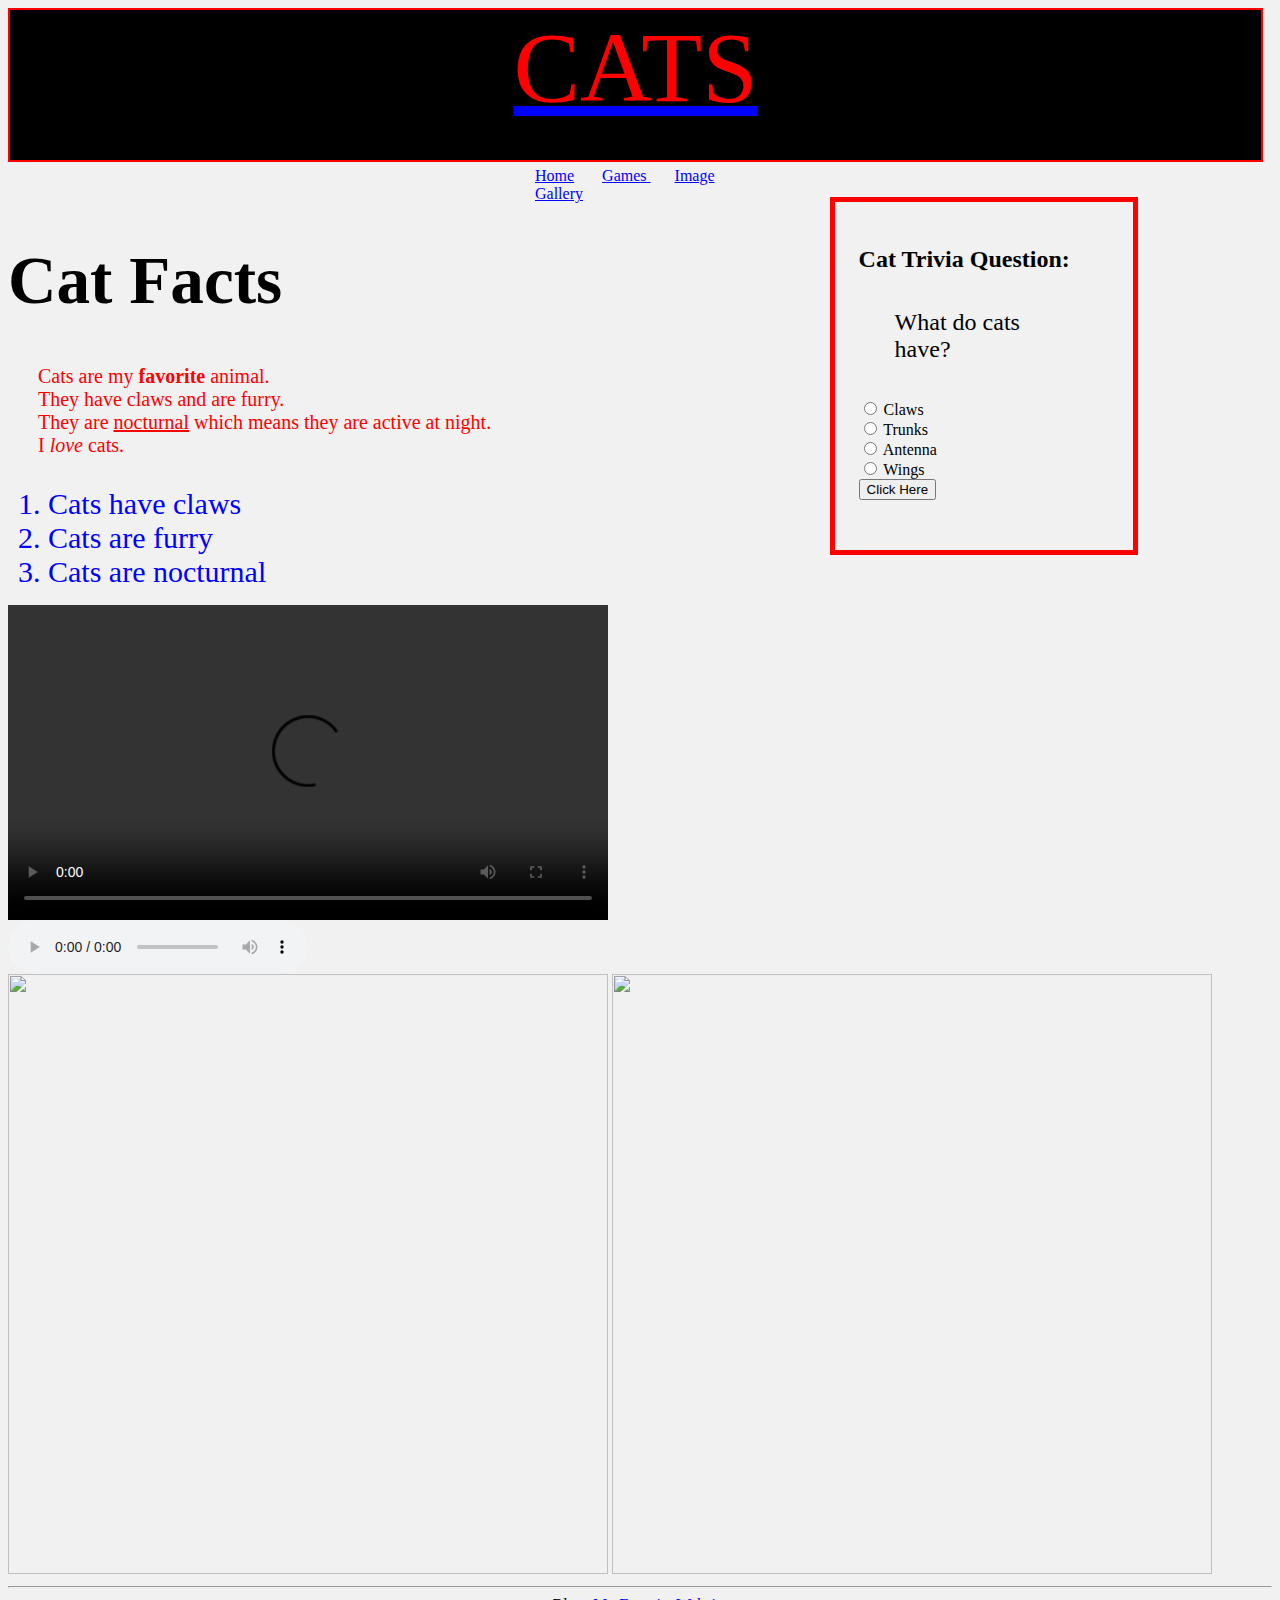
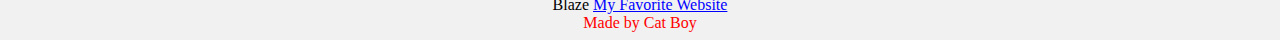
==== Cats/index.html @ d0414f27 "Cat Portfolio" ====
<html> 
	<head>
		<link type="text/css" rel="stylesheet" href="main.css" />
		<title>cats</title> 
		<style> 	
		</style>
		<script>
			function banner(){ 
				var text = confirm("Do you want to go to Cat wikipedia?"); 
					return text; 
					}
			function answer(){ 
				var radio = document.getElementsByName("trivia");
				var selection = false;
				var message = ""; 
				for( var i = 0; i < radio.length; i++) {
					if(radio[i].value == "Claws" && radio[i].checked == true) {
						selection = true; 
					} //end if statement 
				} //end for loop
				if(selection == true) {
					message = message + "<b><p style='color:green'>Way to go!</p></b>"; 
					} else { 
					message = message + "<b><p style='color:red'>Try again my friend.</p></b>"; 
					}
					document.getElementById("response").innerHTML = message;

			} //end function answer

				
		</script>
	</head> 
	<body id="background"> 
		<a href="https://en.wikipedia.org/wiki/Cat" onclick="return banner()">
			<header style=color:red;> <center> CATS </center> </header>
		</a>
		<nav> 
			<ul id="navmenu">
			<li class="navitem"> <a href="index.html"> Home</a></li>
			<li class="navitem"> <a href="games.html"> Games </a> </li>
			<li class="navitem"> <a href="imagegallery.html"> Image Gallery </a> </li>
			</ul>
		</nav>
		
		<div id="rightside">

			<div class="wrap-list"> 
		<h2>Cat Trivia Question:</h2>
		<p class="p1">What do cats have?</p>
		<form> 
			<div id="response"></div>
			<input type="radio" name="trivia" value="Claws"> Claws<br> 
			<input type="radio" name="trivia" value="Trunks"> Trunks <br>
			<input type="radio" name="trivia" value="Antenna"> Antenna<br>
			<input type="radio" name="trivia" value="Wings"> Wings <br> 
			<input type="button" id="submit" value="Click Here" onclick="answer()">
		</form>
	</div> 

		</div>

<div id="leftside">

	<span class="wrap-text"><h1>Cat Facts</h1></span>
		
		<p> Cats are my <b>favorite</b> animal.</br> They have claws and are furry.</br> They are <u>nocturnal</u> which means they are active at night.</br> I <i>love</i> cats.
		</p>

		<ol>
			<li class="list"> Cats have claws </li>
			<li class="list"> Cats are furry </li>
			<li class="list"> Cats are nocturnal </li>
		</ol> 

</div>

<div class="clearfloat"> </div>

	



<!--    this is an example of a creepy bunny video 
<video width="400" height="220" controls autoplay>
<source src="http://www.w3schools.com/HTML/mov_bbb.mp4" type="video/mp4">
<source src="http://www.w3schools.com/HTML/mov_bbb.ogg" type="video/ogg">
Your browser does not support HTML5 video.
</video> 

<iframe width="560" height="315" src="https://www.youtube.com/embed/y5bMetpboq8?rel=0" frameborder="0" allowfullscreen></iframe> -->

<video width="600" height="315" controls autoplay>
<source src="kittyplay.mp4" type="video/mp4">
</video>
<br/>

<!-- this is example of horse sound <audio width="400" height="220" controls autoplay>
<source src="http://www.w3schools.com/tags/horse.mp3" type="audio/mpeg">
Your browser does not support HTML 5 audio.
</audio> -->

<audio width="400" height="220" controls autoplay>
<source src="meowing.m4a" type="audio/mp3">
Your browser does not support HTML 5 audio.
</audio> 

<br/>



		<img src="kitty1.jpg" width="600" height="600"/>
		<img src="kitty2.jpg" width="600" height="600"/>
		<hr> 
		<center>Blaze <a href="https://en.wikipedia.org/wiki/Cat"target="_blank">My Favorite Website</a></center>
	</body> 
	<footer>Made by Cat Boy </footer>
</html>
---- Cats/main.css ----
header {
height: 150px; 
width: 99%; 
border: 2px solid red; 
background-color: #000000;
font-size:100px;
margin-bottom:5px;
}

footer {
	color: red;
	text-align: center;
}
p{ 
	color:red;
	font-size:20px;
	margin: 1.5em
}
a:link{ 
color:blue;
} 

a:visited{ 
color:red;
} 

a:hover{ 
color:black;
} 

a:active{ 
color:green;
}


.list {
	color:blue;
	font-size:30px;
}

.p1 {
	color:black;
	font-size:1.5em;
}

#background {
background-color:#f1f1f1;
}

#button {
width:75px;
height:25px;
color:white;
background-color:black;
border-radius:15px;
}

.wrap-list {
height:300px;
width:250px;
border:5px solid red;
padding: 1.5em;
}

.wrap-text {
color: #000000;
font-size: 2.1em;
text-decoration: 
}
#one{
height: 150px;
width: 150px;
background-color: red;
display: inline-block;
position: fixed;
z-index: 1;
left: 25%;
}

#two{
height: 150px;
width: 150px;
background-color: blue;
display: inline-block;
position: absolute;
z-index: 2;
}

#three{
height: 150px;
width: 150px;
background-color: green;
display: inline-block;
position: relative;
top: 50%;
left: 50%;
}

#body{
	height: 2048px;

}
.navitem {
list-style-type: none;
display: inline;
padding-right:1.5em;

}
#navmenu {
width:250px;
height:30px;
margin: auto; 
}

#rightside {
float:right;
width:35%;
}

#leftside {
width:65%;
}

.clearfloat {
clear:right;
}
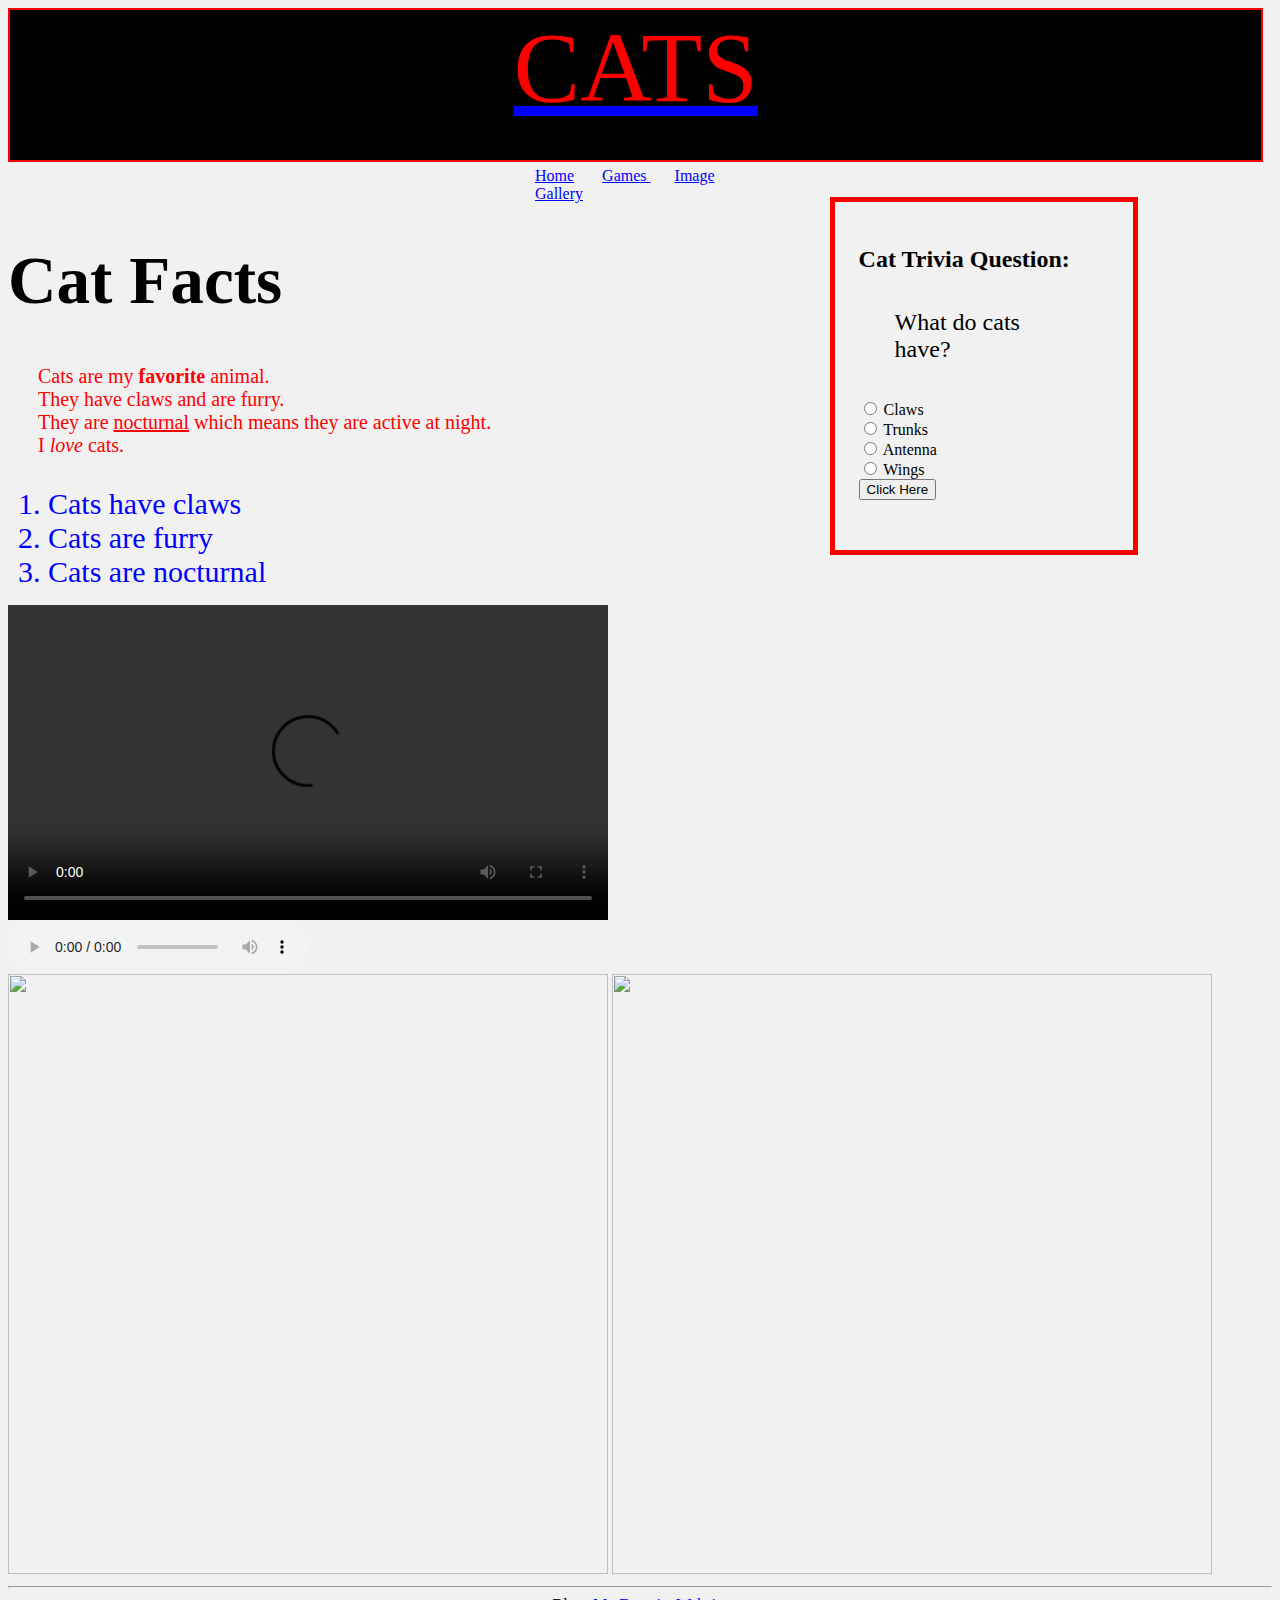
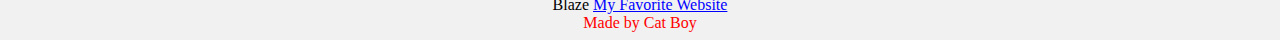
==== commit 71e3bf6e: "Update index.html" ====
--- a/Cats/index.html
+++ b/Cats/index.html
@@ -90,7 +90,7 @@
 <iframe width="560" height="315" src="https://www.youtube.com/embed/y5bMetpboq8?rel=0" frameborder="0" allowfullscreen></iframe> -->
 
 <video width="600" height="315" controls autoplay>
-<source src="kittyplay.mp4" type="video/mp4">
+<source src="cats/kittyplay.mp4" type="video/mp4">
 </video>
 <br/>
 
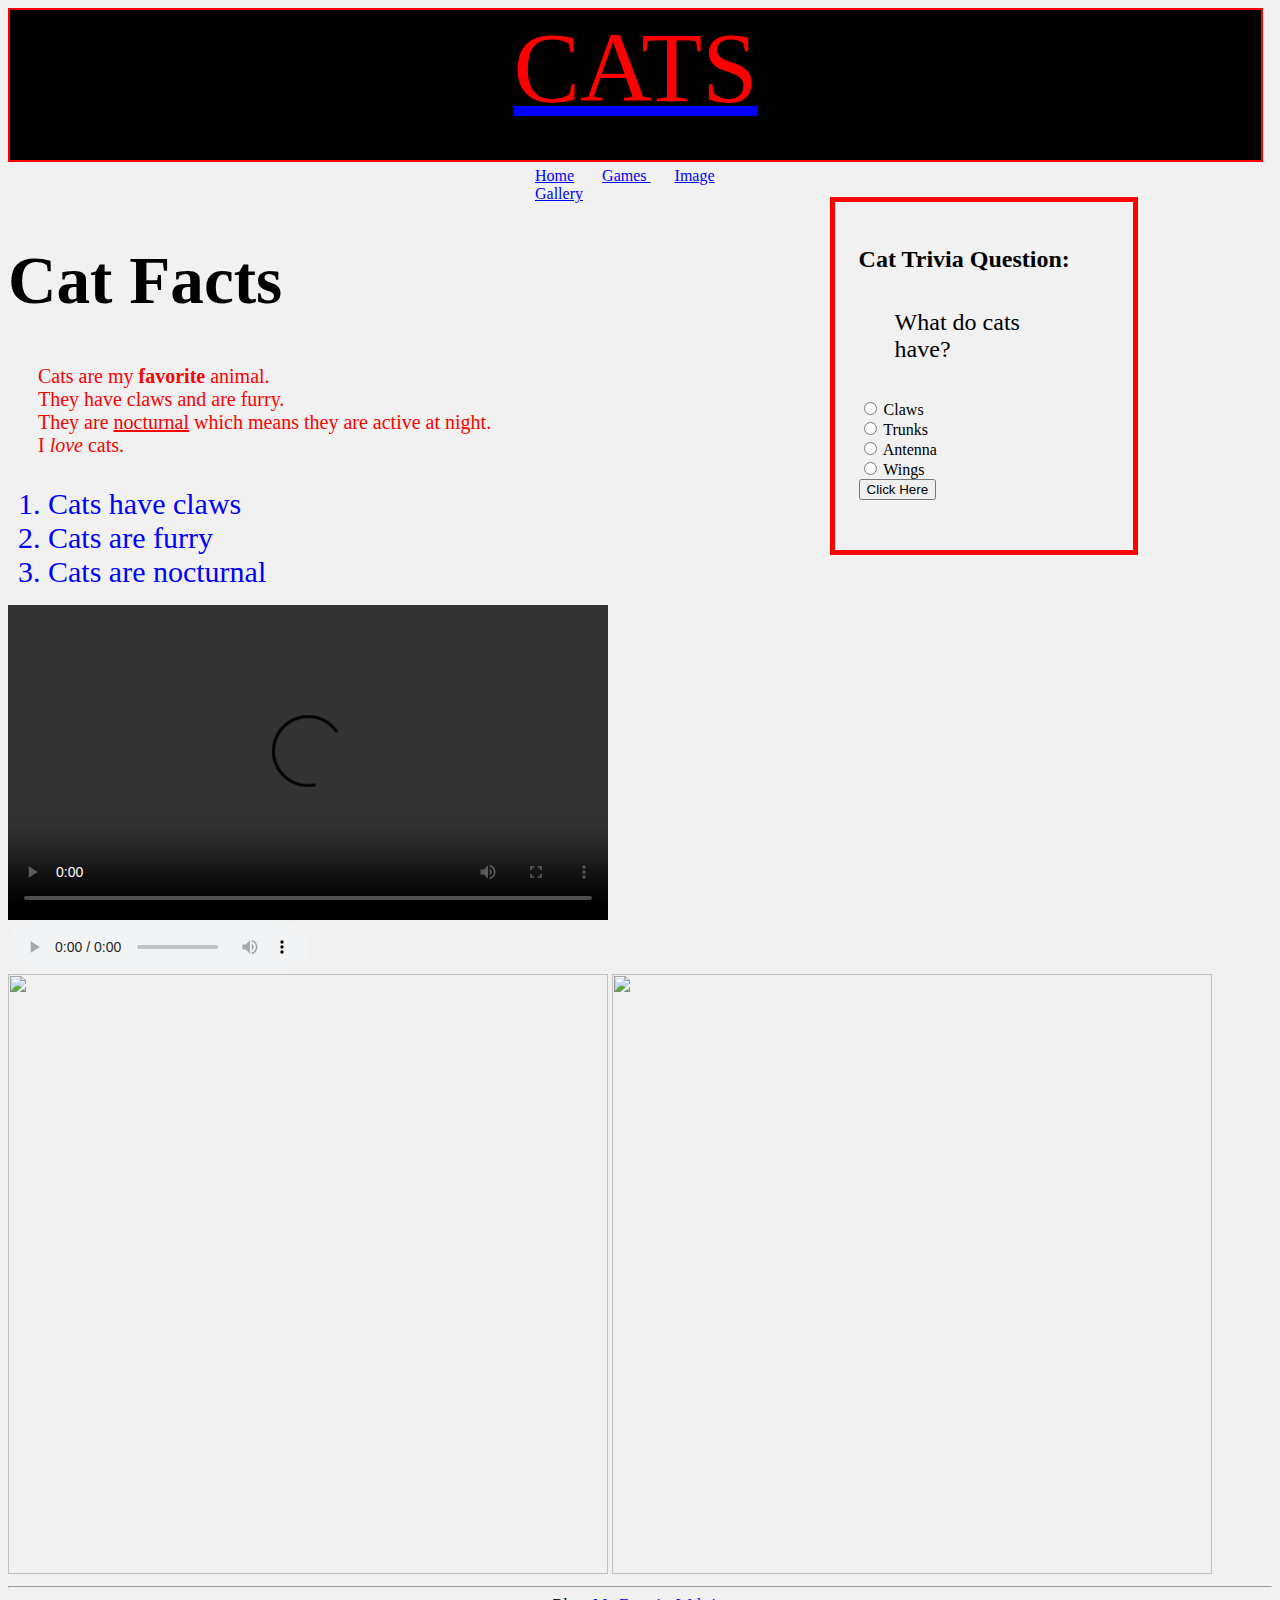
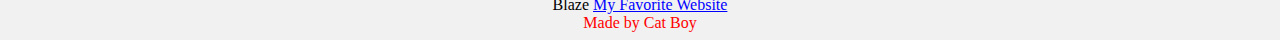
==== commit 406f14cc: "added folder names" ====
--- a/Cats/index.html
+++ b/Cats/index.html
@@ -100,7 +100,7 @@
 </audio> -->
 
 <audio width="400" height="220" controls autoplay>
-<source src="meowing.m4a" type="audio/mp3">
+<source src="cats/meowing.m4a" type="audio/mp3">
 Your browser does not support HTML 5 audio.
 </audio> 
 
@@ -108,8 +108,8 @@
 
 
 
-		<img src="kitty1.jpg" width="600" height="600"/>
-		<img src="kitty2.jpg" width="600" height="600"/>
+		<img src="cats/kitty1.jpg" width="600" height="600"/>
+		<img src="cats/kitty2.jpg" width="600" height="600"/>
 		<hr> 
 		<center>Blaze <a href="https://en.wikipedia.org/wiki/Cat"target="_blank">My Favorite Website</a></center>
 	</body> 
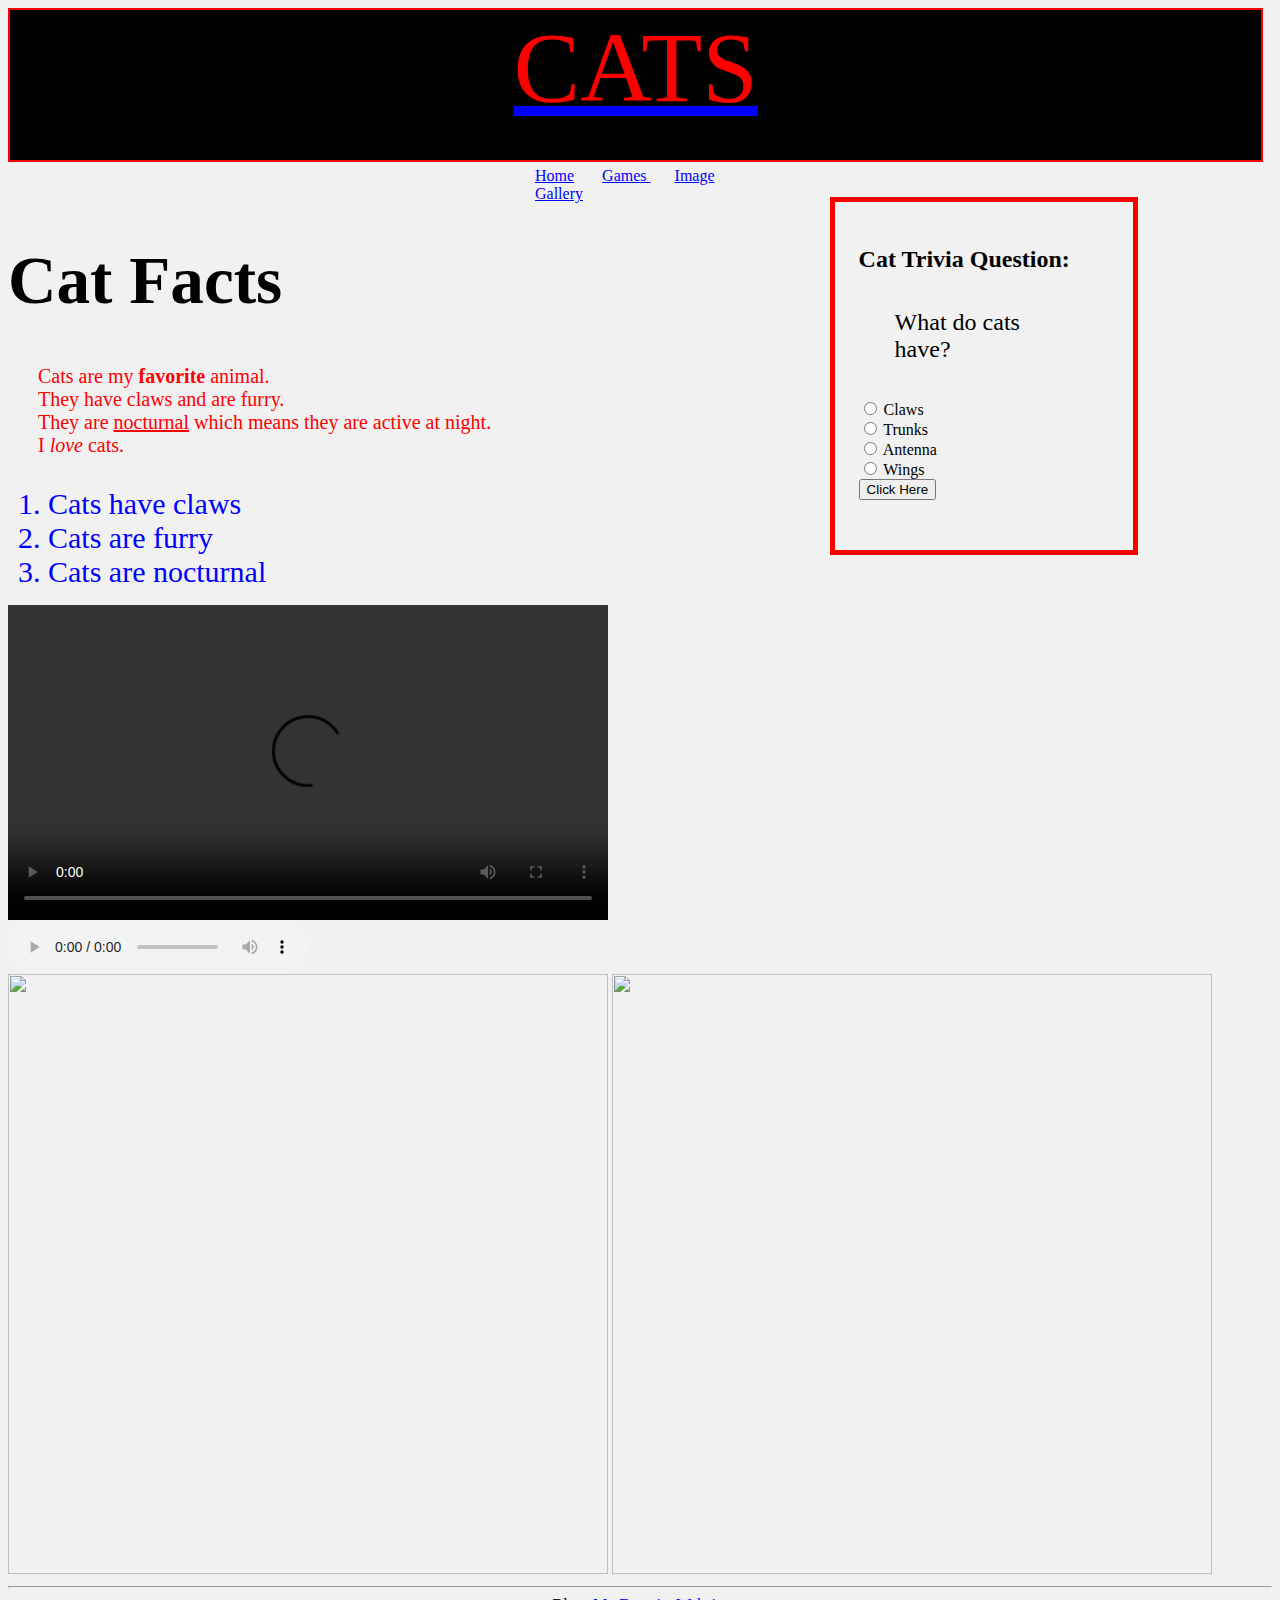
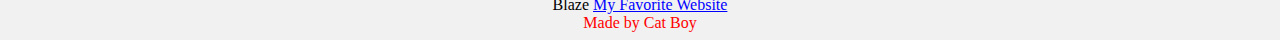
==== commit 4f3a552e: "Capitalizing Folder" ====
--- a/Cats/index.html
+++ b/Cats/index.html
@@ -90,7 +90,7 @@
 <iframe width="560" height="315" src="https://www.youtube.com/embed/y5bMetpboq8?rel=0" frameborder="0" allowfullscreen></iframe> -->
 
 <video width="600" height="315" controls autoplay>
-<source src="cats/kittyplay.mp4" type="video/mp4">
+<source src="Cats/kittyplay.mp4" type="video/mp4">
 </video>
 <br/>
 
@@ -100,7 +100,7 @@
 </audio> -->
 
 <audio width="400" height="220" controls autoplay>
-<source src="cats/meowing.m4a" type="audio/mp3">
+<source src="Cats/meowing.m4a" type="audio/mp3">
 Your browser does not support HTML 5 audio.
 </audio> 
 
@@ -108,8 +108,8 @@
 
 
 
-		<img src="cats/kitty1.jpg" width="600" height="600"/>
-		<img src="cats/kitty2.jpg" width="600" height="600"/>
+		<img src="Cats/kitty1.jpg" width="600" height="600"/>
+		<img src="Cats/kitty2.jpg" width="600" height="600"/>
 		<hr> 
 		<center>Blaze <a href="https://en.wikipedia.org/wiki/Cat"target="_blank">My Favorite Website</a></center>
 	</body> 
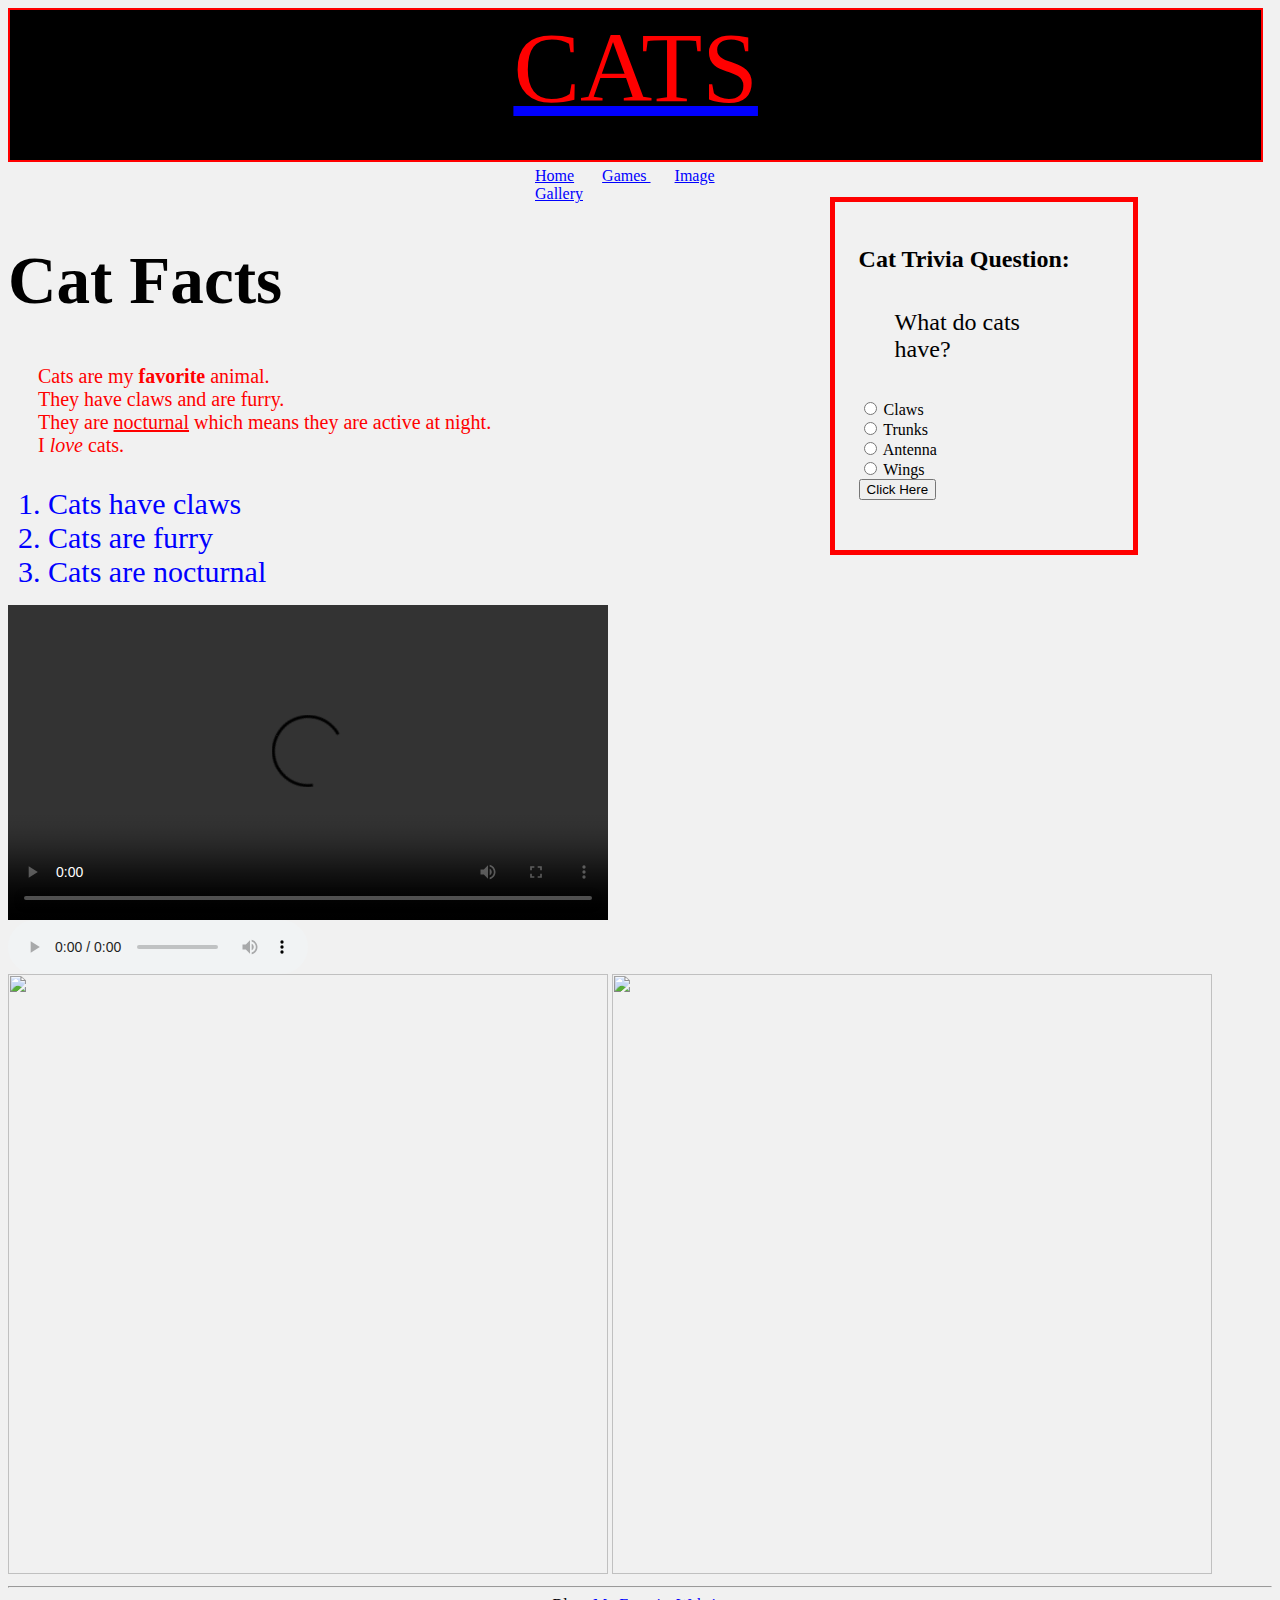
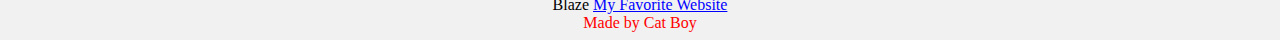
==== commit 05214111: "deleted directory in image sources" ====
--- a/Cats/index.html
+++ b/Cats/index.html
@@ -90,7 +90,7 @@
 <iframe width="560" height="315" src="https://www.youtube.com/embed/y5bMetpboq8?rel=0" frameborder="0" allowfullscreen></iframe> -->
 
 <video width="600" height="315" controls autoplay>
-<source src="Cats/kittyplay.mp4" type="video/mp4">
+<source src="kittyplay.mp4" type="video/mp4">
 </video>
 <br/>
 
@@ -100,7 +100,7 @@
 </audio> -->
 
 <audio width="400" height="220" controls autoplay>
-<source src="Cats/meowing.m4a" type="audio/mp3">
+<source src="meowing.m4a" type="audio/mp3">
 Your browser does not support HTML 5 audio.
 </audio> 
 
@@ -108,8 +108,8 @@
 
 
 
-		<img src="Cats/kitty1.jpg" width="600" height="600"/>
-		<img src="Cats/kitty2.jpg" width="600" height="600"/>
+		<img src="kitty1.jpg" width="600" height="600"/>
+		<img src="kitty2.jpg" width="600" height="600"/>
 		<hr> 
 		<center>Blaze <a href="https://en.wikipedia.org/wiki/Cat"target="_blank">My Favorite Website</a></center>
 	</body> 
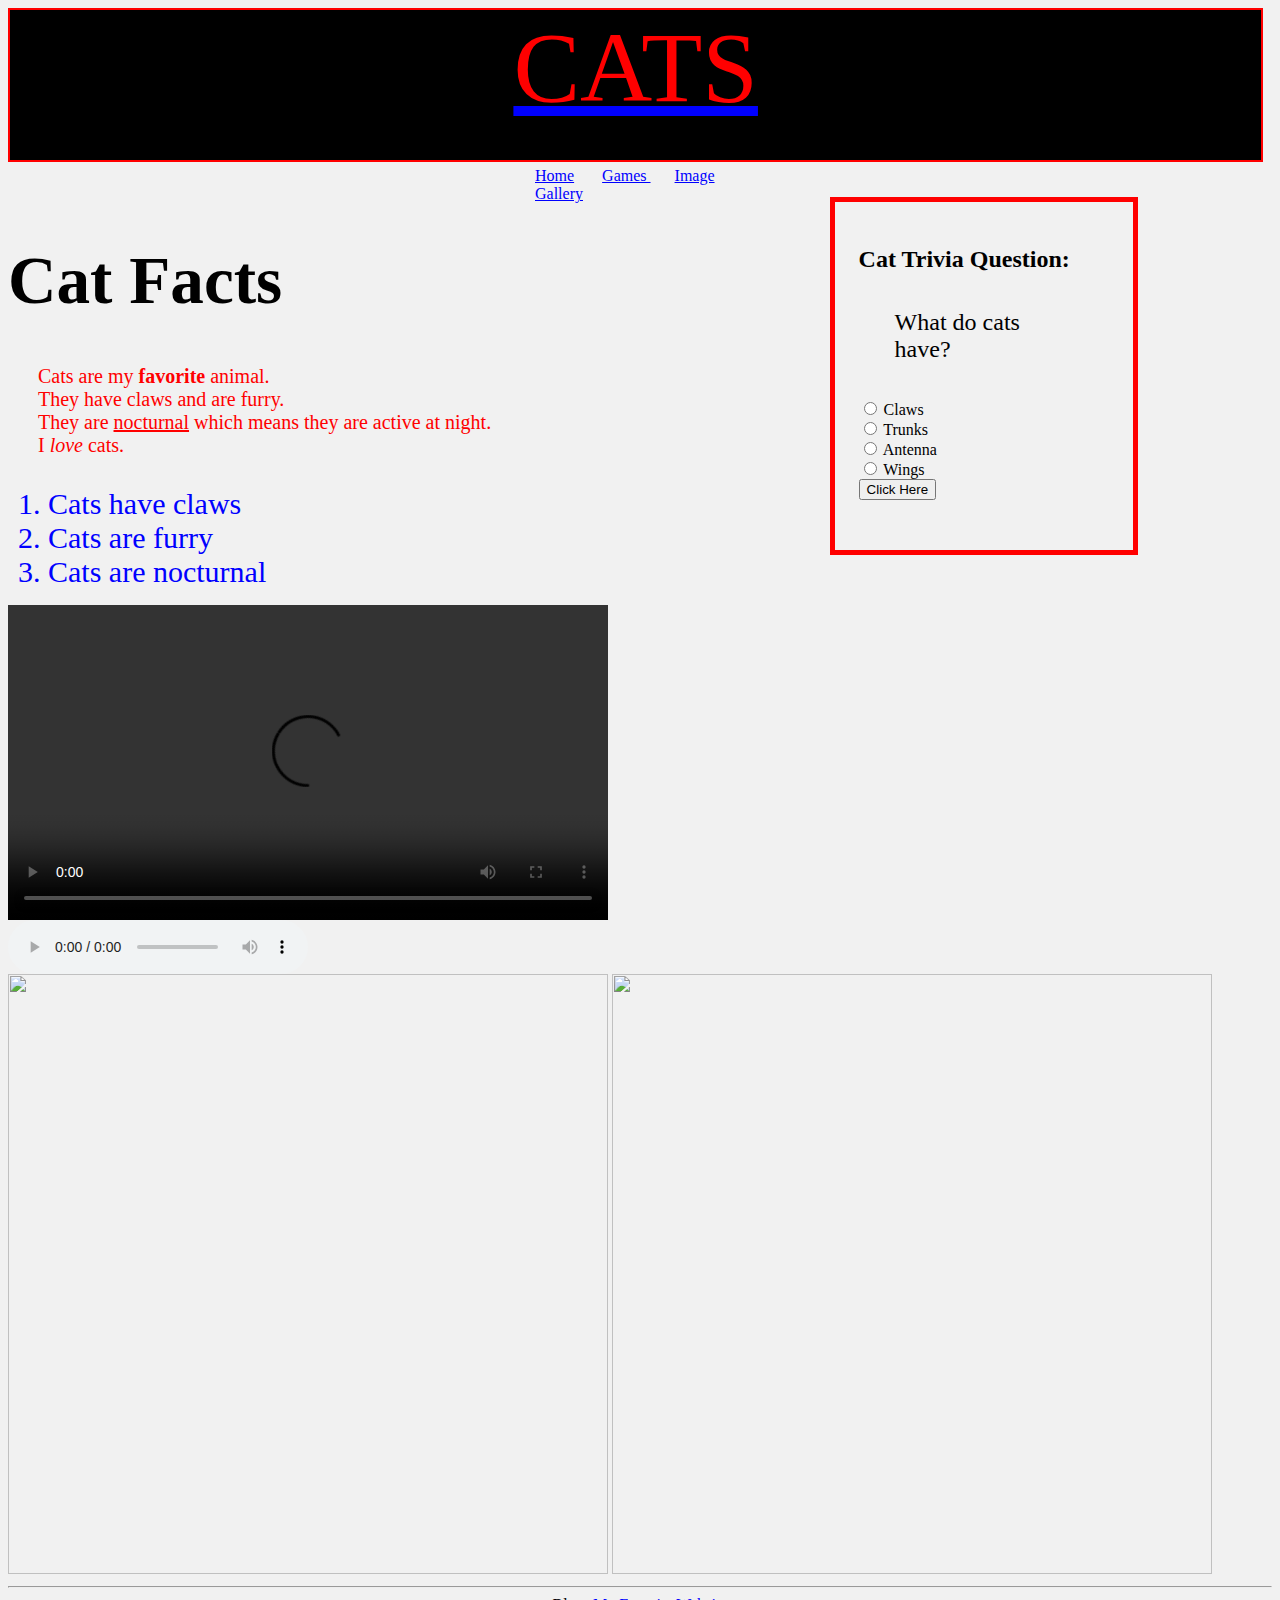
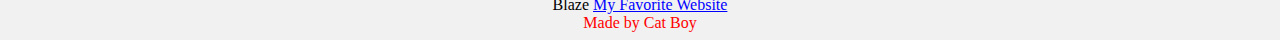
==== commit 536dcbc3: "added full path for source links" ====
--- a/Cats/index.html
+++ b/Cats/index.html
@@ -90,7 +90,7 @@
 <iframe width="560" height="315" src="https://www.youtube.com/embed/y5bMetpboq8?rel=0" frameborder="0" allowfullscreen></iframe> -->
 
 <video width="600" height="315" controls autoplay>
-<source src="kittyplay.mp4" type="video/mp4">
+<source src="https://crazycodingcats.github.io/Cats/kittyplay.mp4" type="video/mp4">
 </video>
 <br/>
 
@@ -100,7 +100,7 @@
 </audio> -->
 
 <audio width="400" height="220" controls autoplay>
-<source src="meowing.m4a" type="audio/mp3">
+<source src="https://crazycodingcats.github.io/Cats/meowing.m4a" type="audio/mp3">
 Your browser does not support HTML 5 audio.
 </audio> 
 
@@ -108,8 +108,8 @@
 
 
 
-		<img src="kitty1.jpg" width="600" height="600"/>
-		<img src="kitty2.jpg" width="600" height="600"/>
+		<img src="https://crazycodingcats.github.io/Cats/kitty1.jpg" width="600" height="600"/>
+		<img src="https://crazycodingcats.github.io/Cats/kitty2.jpg" width="600" height="600"/>
 		<hr> 
 		<center>Blaze <a href="https://en.wikipedia.org/wiki/Cat"target="_blank">My Favorite Website</a></center>
 	</body> 
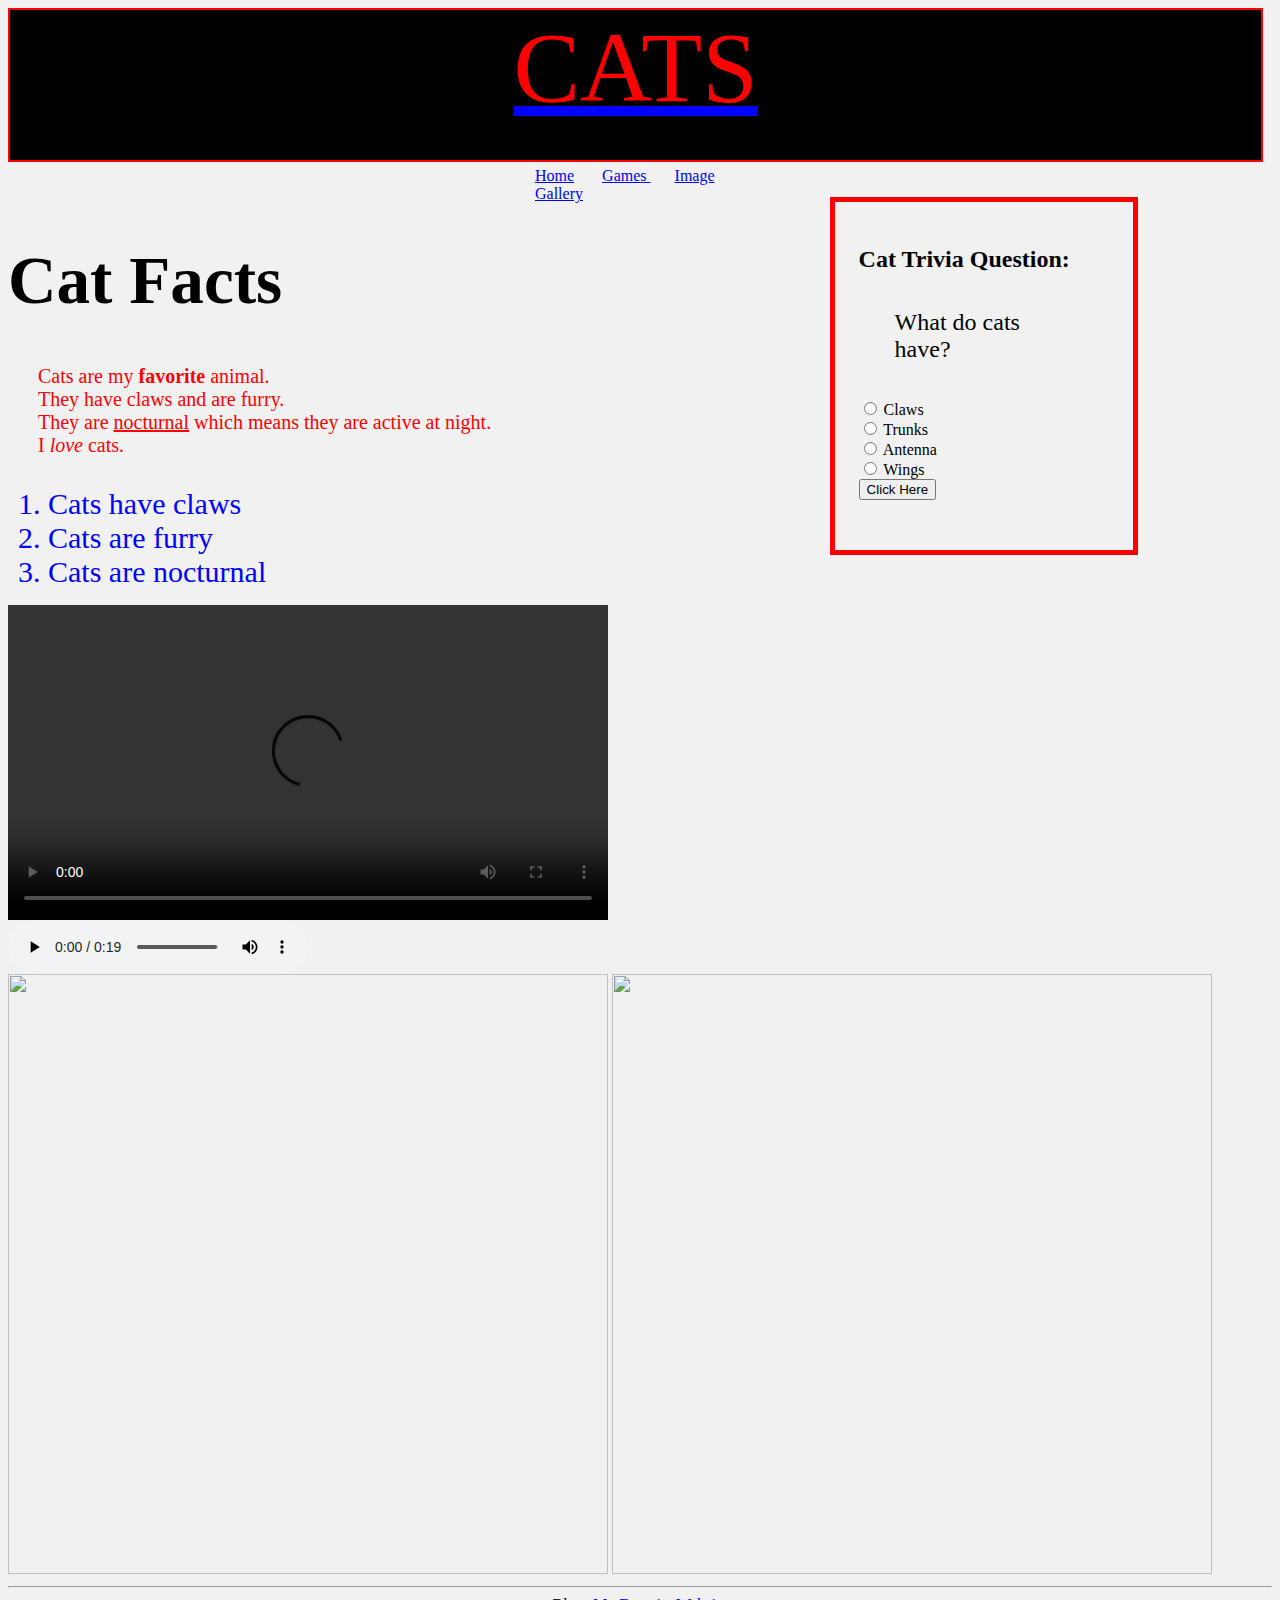
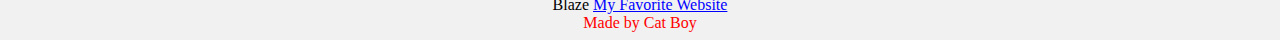
==== commit b902de15: "Casing" ====
--- a/Cats/index.html
+++ b/Cats/index.html
@@ -90,7 +90,7 @@
 <iframe width="560" height="315" src="https://www.youtube.com/embed/y5bMetpboq8?rel=0" frameborder="0" allowfullscreen></iframe> -->
 
 <video width="600" height="315" controls autoplay>
-<source src="https://crazycodingcats.github.io/Cats/kittyplay.mp4" type="video/mp4">
+<source src="https://crazycodingcats.github.io/Cats/KittyPlay.mp4" type="video/mp4">
 </video>
 <br/>
 
@@ -100,7 +100,7 @@
 </audio> -->
 
 <audio width="400" height="220" controls autoplay>
-<source src="https://crazycodingcats.github.io/Cats/meowing.m4a" type="audio/mp3">
+<source src="https://crazycodingcats.github.io/Cats/Meowing.m4a" type="audio/mp3">
 Your browser does not support HTML 5 audio.
 </audio> 
 
@@ -108,8 +108,8 @@
 
 
 
-		<img src="https://crazycodingcats.github.io/Cats/kitty1.jpg" width="600" height="600"/>
-		<img src="https://crazycodingcats.github.io/Cats/kitty2.jpg" width="600" height="600"/>
+		<img src="https://crazycodingcats.github.io/Cats/Kitty1.jpg" width="600" height="600"/>
+		<img src="https://crazycodingcats.github.io/Cats/Kitty2.jpg" width="600" height="600"/>
 		<hr> 
 		<center>Blaze <a href="https://en.wikipedia.org/wiki/Cat"target="_blank">My Favorite Website</a></center>
 	</body> 
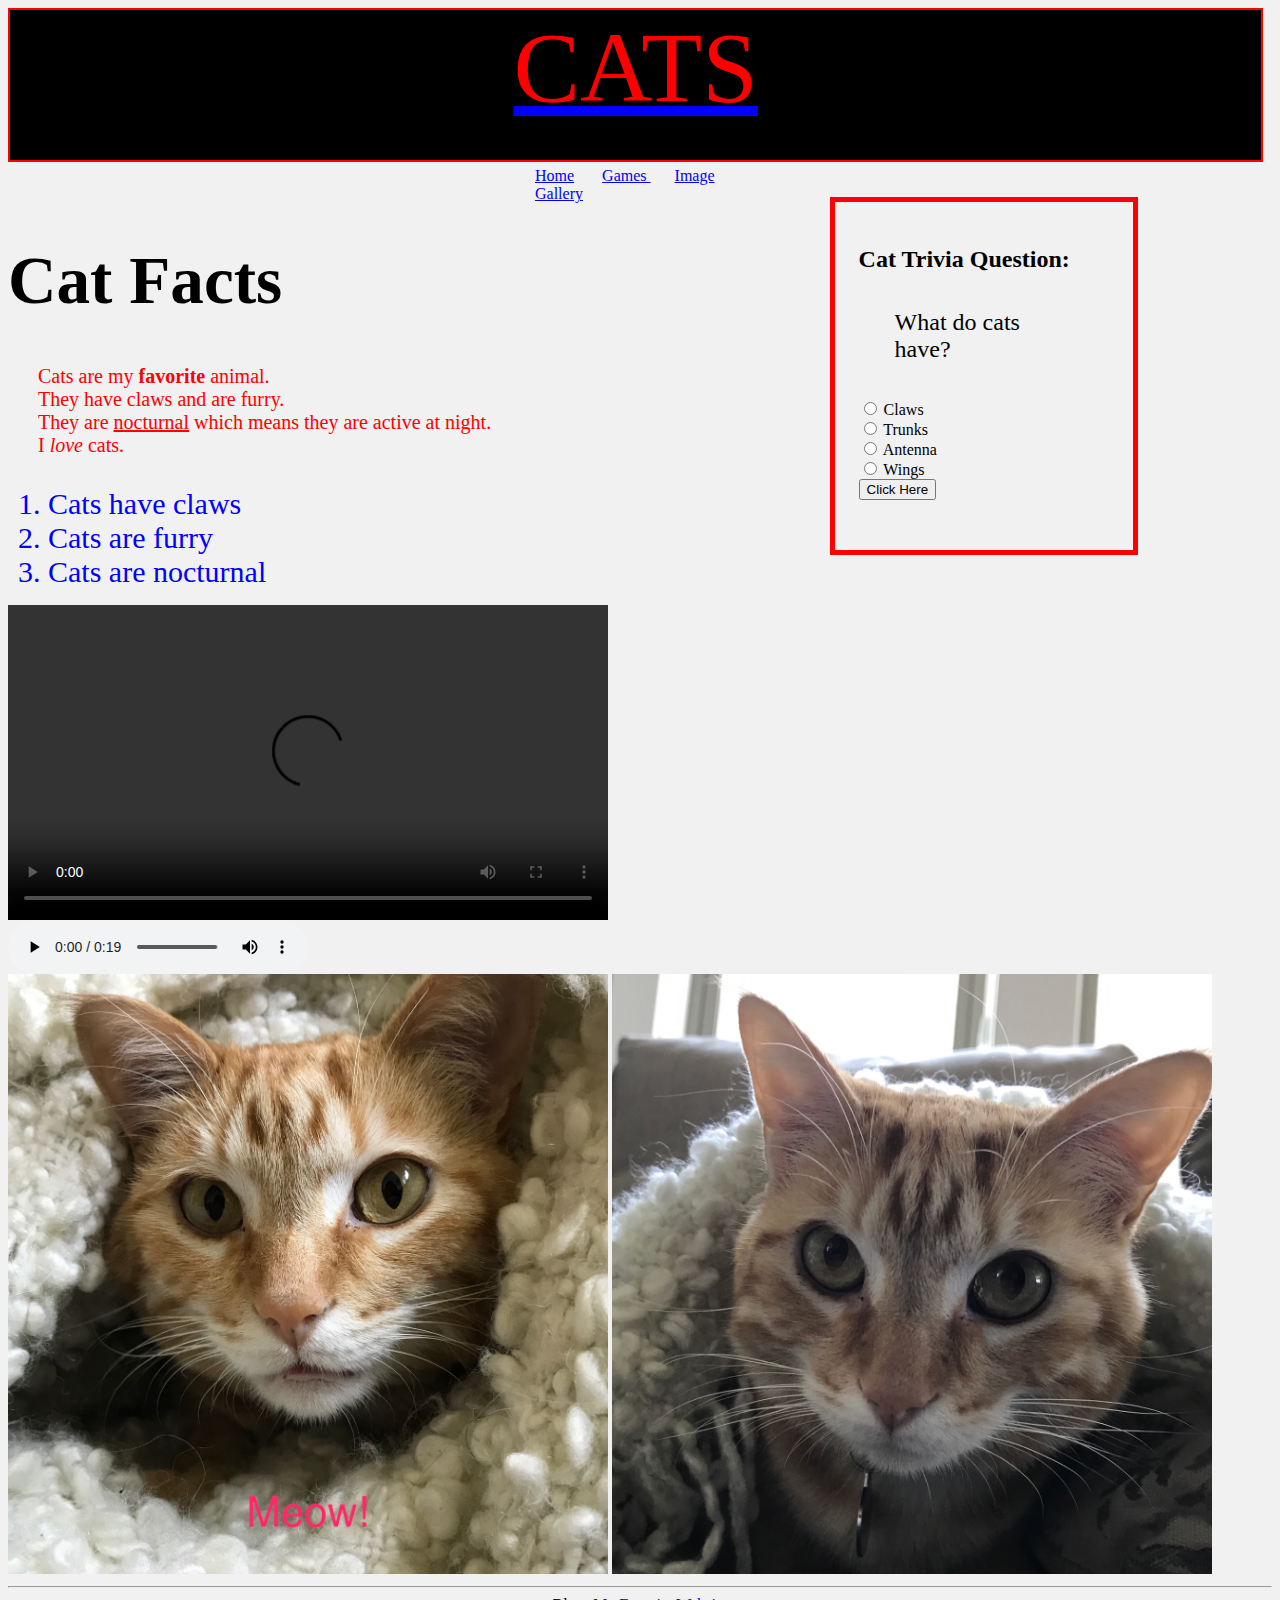
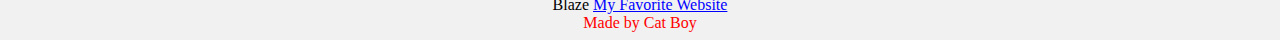
==== commit 91980901: "capitalized JPG to make image show" ====
--- a/Cats/index.html
+++ b/Cats/index.html
@@ -108,8 +108,8 @@
 
 
 
-		<img src="https://crazycodingcats.github.io/Cats/Kitty1.jpg" width="600" height="600"/>
-		<img src="https://crazycodingcats.github.io/Cats/Kitty2.jpg" width="600" height="600"/>
+		<img src="https://crazycodingcats.github.io/Cats/Kitty1.JPG" width="600" height="600"/>
+		<img src="https://crazycodingcats.github.io/Cats/Kitty2.JPG" width="600" height="600"/>
 		<hr> 
 		<center>Blaze <a href="https://en.wikipedia.org/wiki/Cat"target="_blank">My Favorite Website</a></center>
 	</body> 
